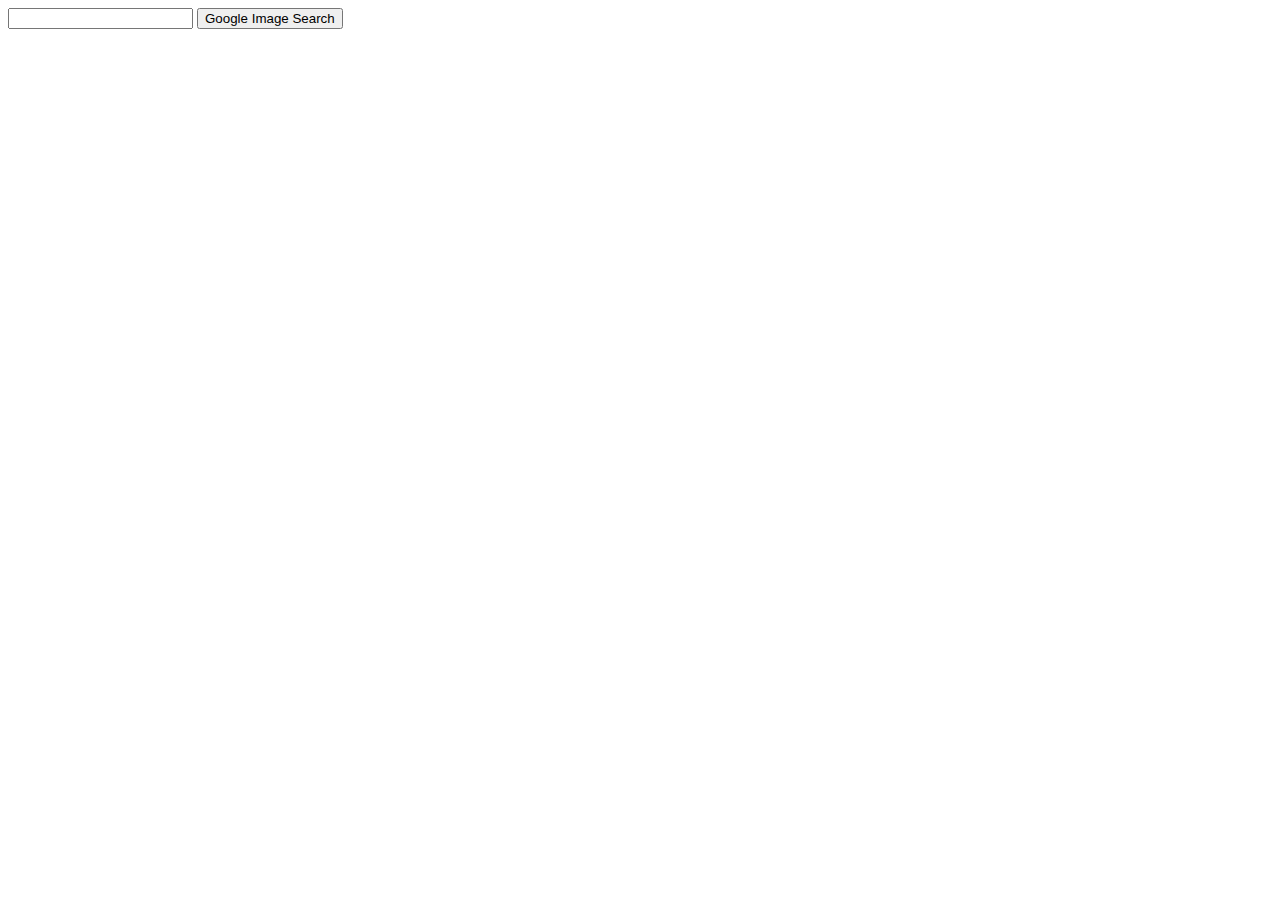
==== gimages.html @ 5a3e88a7 "Initial commit" ====
<!DOCTYPE html>
<html lang="en">
  	<head><link rel="stylesheet" type="text/css" href="https://leo32345.github.io/cdn/Default_CSS/index.css">
    	<title>Search</title>
  	</head>
  	<body>
    	<form action="https://images.google.com/search">
    		<input type="text" name="q">
      		<input type="hidden" name="tbm" value="isch">
      		<input type="submit" value="Google Image Search">
    	</form>
  	</body>
</html>
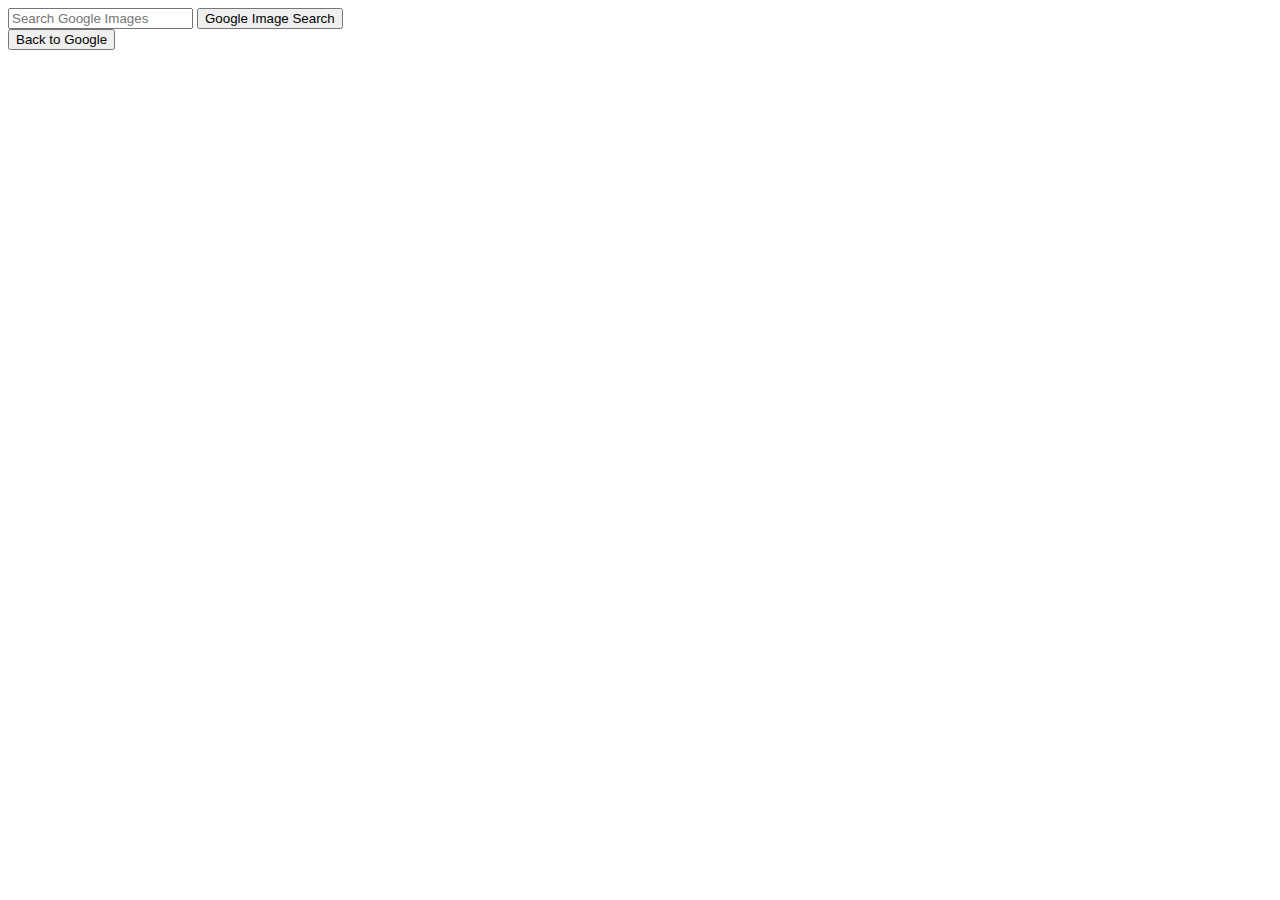
==== commit becc88a1: "Added colors to the search buttons" ====
--- a/gimages.html
+++ b/gimages.html
@@ -1,13 +1,18 @@
 <!DOCTYPE html>
 <html lang="en">
-  	<head><link rel="stylesheet" type="text/css" href="https://leo32345.github.io/cdn/Default_CSS/index.css">
-    	<title>Search</title>
+  	<head>
+    	<title>Google Image Search</title>
+		<link rel="stylesheet" href="centeredForms.css" type="text/css">
+		<link rel="stylesheet" href="searchText.css" type="text/css">
   	</head>
   	<body>
     	<form action="https://images.google.com/search">
-    		<input type="text" name="q">
+    		<input type="text" name="q" placeholder="Search Google Images">
       		<input type="hidden" name="tbm" value="isch">
       		<input type="submit" value="Google Image Search">
     	</form>
+		<form action="https://LividPalegreenScales.jacob5257.repl.co">
+			<input type="submit" value="Back to Google">
+		</form>
   	</body>
 </html>